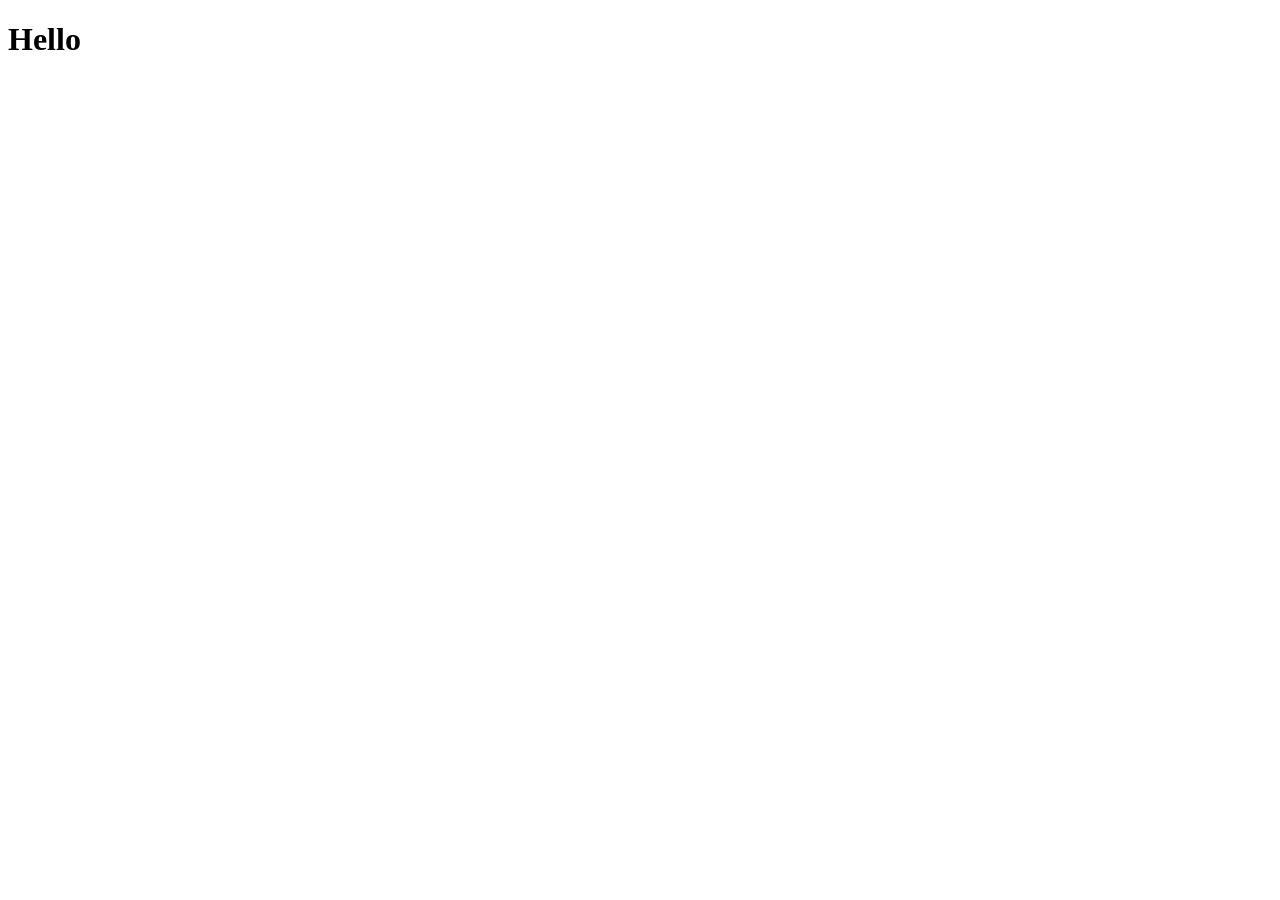
==== GTS.html @ 08d517bd "Estructura Inicial" ====
<!DOCTYPE html>
<html lang="es">
<head>
    <meta charset="UTF-8">
    <meta name="viewport" content="width=device-width, initial-scale=1.0">
    <title>Guess The Song</title>
</head>
<body>
    <main id="gameContainer">
        <h1>Hello</h1>
    </main>
   <script src="GTS.js"></script> 
</body>
</html>
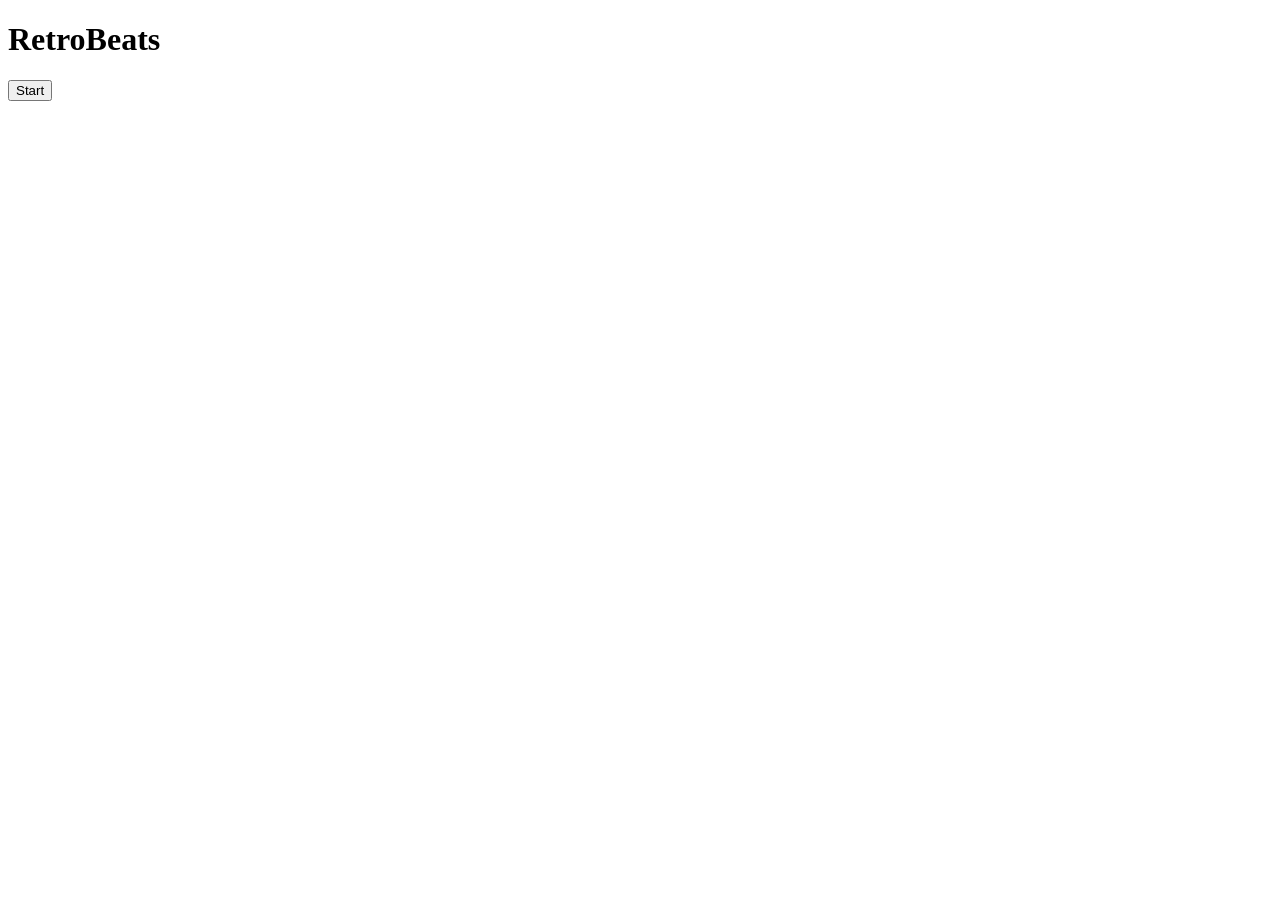
==== commit 3d682002: "Lógica de API, reproducción aleatoria y base del juego" ====
--- a/GTS.html
+++ b/GTS.html
@@ -1,14 +1,26 @@
 <!DOCTYPE html>
 <html lang="es">
+
 <head>
     <meta charset="UTF-8">
     <meta name="viewport" content="width=device-width, initial-scale=1.0">
     <title>Guess The Song</title>
 </head>
+
 <body>
     <main id="gameContainer">
-        <h1>Hello</h1>
+        <h1>RetroBeats</h1>
+        <button id="play">Start</button>
+        <div id="gameZone" style="display: none;">
+            <p>Playing...</p>
+            <input id="guess" type="text" placeholder="guess the name of the song">
+            <button id="check">try</button>
+            <p id="feedback"></p>
+            <p id="hearts"></p>
+        </div>
+
     </main>
-   <script src="GTS.js"></script> 
+    <script src="GTS.js"></script>
 </body>
+
 </html>
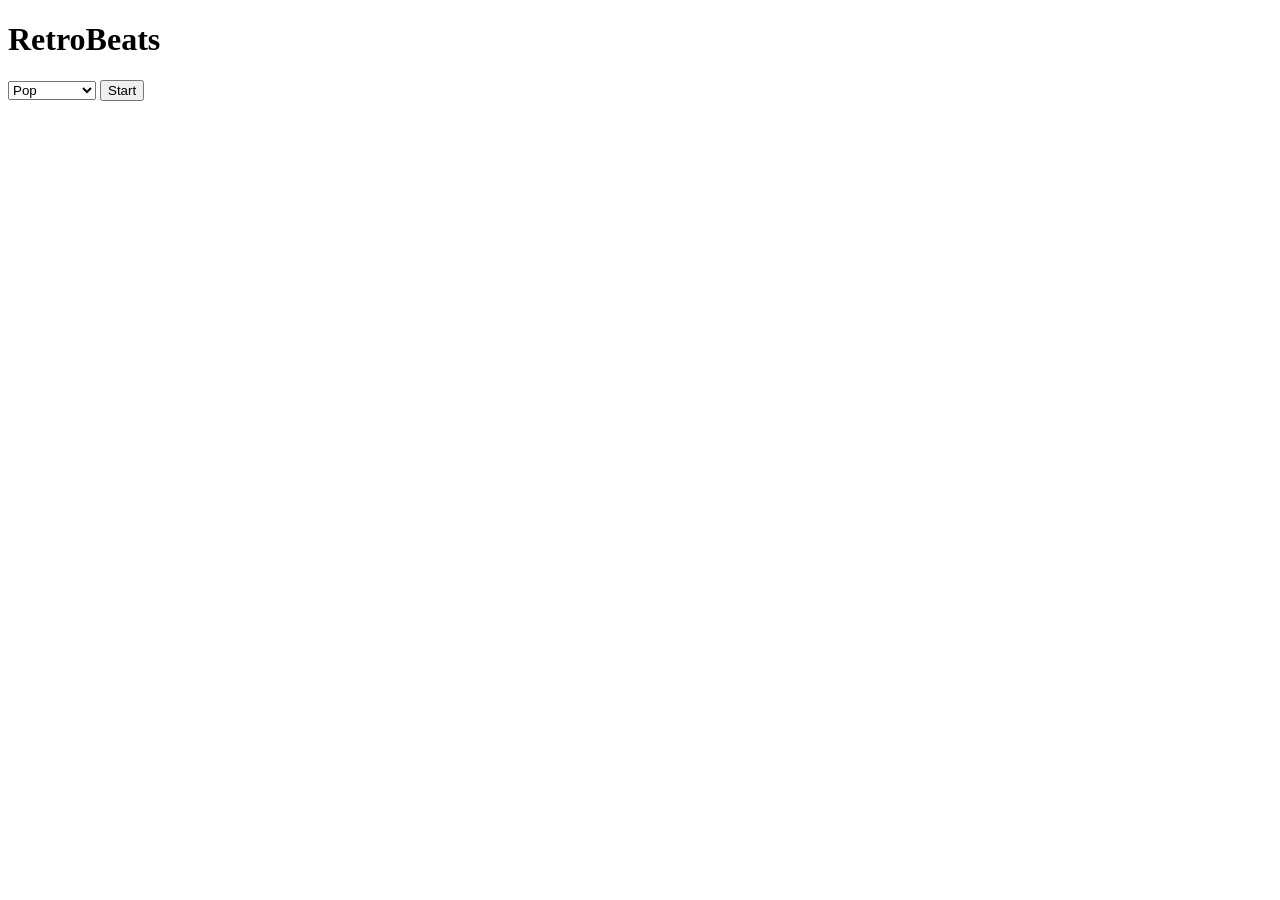
==== commit 8165ca55: "Añadimos barra de progreso, control de tiempo por intentos fallidos y selector dinámico por género" ====
--- a/GTS.html
+++ b/GTS.html
@@ -10,11 +10,22 @@
 <body>
     <main id="gameContainer">
         <h1>RetroBeats</h1>
+
+        <select id="genreSelector">
+            <option value="pop">Pop</option>
+            <option value="rock">Rock</option>
+            <option value="reggaeton">Reggaeton</option>
+            <option value="anime">Anime</option>
+        </select>
+
         <button id="play">Start</button>
+
         <div id="gameZone" style="display: none;">
-            <p>Playing...</p>
+            <progress id="progressBar" value="0" max="100" style="width: 100px; height: 20px"></progress>
+            <p id="marcador"><b>SCORE: 00000</b></p>
             <input id="guess" type="text" placeholder="guess the name of the song">
             <button id="check">try</button>
+            <br><button id="next">next song</button>
             <p id="feedback"></p>
             <p id="hearts"></p>
         </div>
@@ -23,4 +34,4 @@
     <script src="GTS.js"></script>
 </body>
 
-</html>+</html>
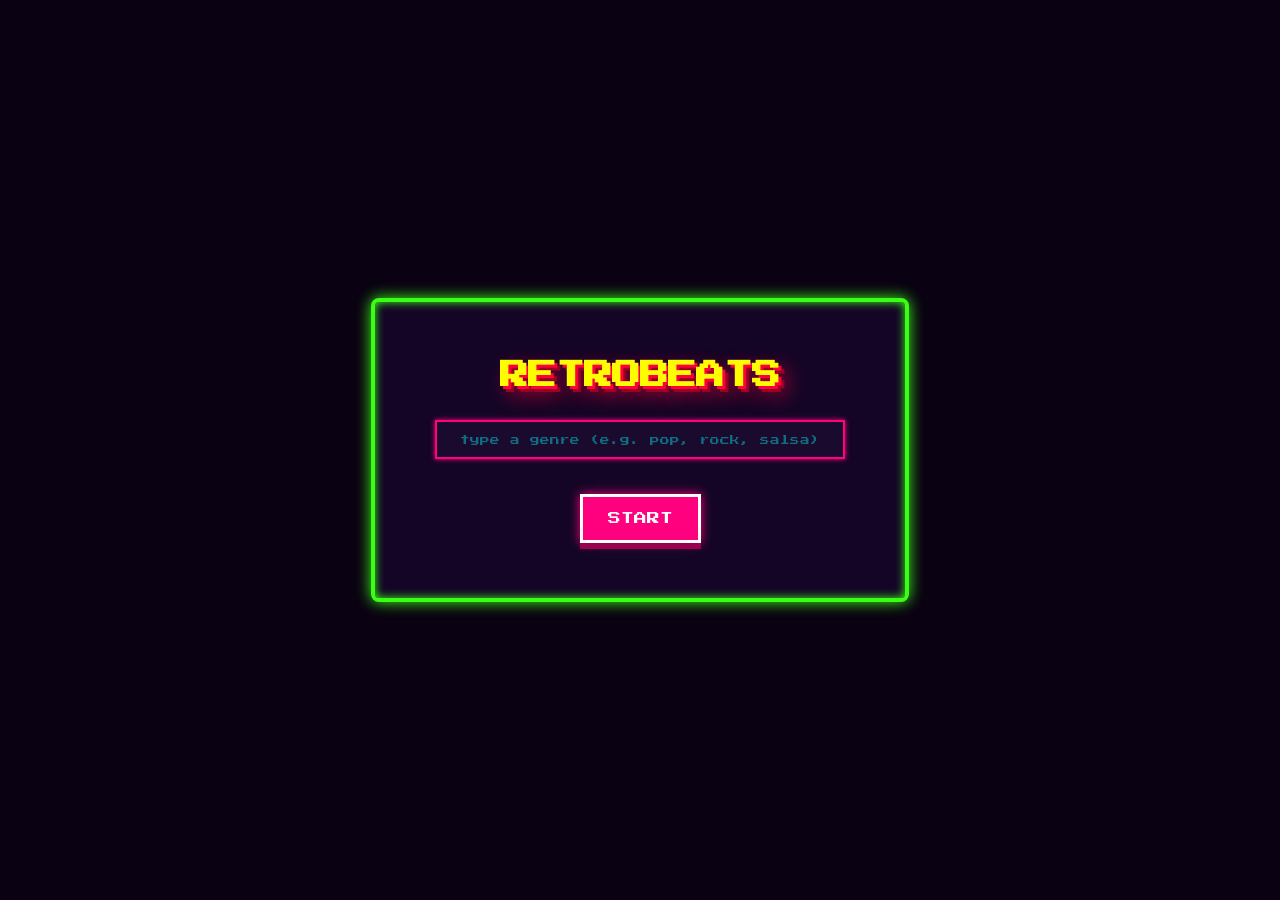
==== commit 1ef95e45: "Diseño arcade 80s, efectos de sonido web audio api, temblor de pantalla y mejoras en replay" ====
--- a/GTS.html
+++ b/GTS.html
@@ -4,6 +4,7 @@
 <head>
     <meta charset="UTF-8">
     <meta name="viewport" content="width=device-width, initial-scale=1.0">
+    <link rel="stylesheet" href="GTS.css">
     <title>Guess The Song</title>
 </head>
 
@@ -11,19 +12,20 @@
     <main id="gameContainer">
         <h1>RetroBeats</h1>
 
-        <select id="genreSelector">
-            <option value="pop">Pop</option>
-            <option value="rock">Rock</option>
-            <option value="reggaeton">Reggaeton</option>
-            <option value="anime">Anime</option>
-        </select>
+        <input id="genreSelector" type="text" placeholder="type a genre (e.g. pop, rock, salsa)">
 
         <button id="play">Start</button>
 
         <div id="gameZone" style="display: none;">
-            <progress id="progressBar" value="0" max="100" style="width: 100px; height: 20px"></progress>
+            <button id="replayBtn" style="margin-bottom: 10px; padding: 5px 10px; cursor: pointer;">▶</button>
+            <progress id="progressBar" value="0" max="30" style="width: 250px; height: 20px"></progress>
+            <p id="timeCounter" style="margin-top: 5px; font-family: monospace;">0.0s / 30s</p>
+
             <p id="marcador"><b>SCORE: 00000</b></p>
-            <input id="guess" type="text" placeholder="guess the name of the song">
+
+            <input id="guess" type="text" list="suggestion" placeholder="guess the name of the song">
+            <datalist id="suggestion"></datalist>
+            
             <button id="check">try</button>
             <br><button id="next">next song</button>
             <p id="feedback"></p>
--- a/GTS.css
+++ b/GTS.css
@@ -0,0 +1,120 @@
+@import url('https://fonts.googleapis.com/css2?family=Press+Start+2P&display=swap');
+
+body{
+    background-color: #0a0112; 
+    color: #ffffff;
+    font-family: 'Press Start 2P', monospace; 
+    display: flex;
+    justify-content: center;
+    align-items: center;
+    min-height: 100vh; 
+    margin: 0;
+}
+
+#gameContainer {
+    background-color: #140526; 
+    border: 4px solid #39ff14; 
+    box-shadow: 0 0 15px #39ff14, inset 0 0 10px #39ff14; 
+    padding: 40px;
+    border-radius: 8px;
+    text-align: center;
+    max-width: 450px;
+    width: 100%;
+}
+
+h1 {
+    color: #fffb00; 
+    font-size: 1.8rem;
+    text-transform: uppercase;
+    margin-bottom: 30px;
+    letter-spacing: -1px; 
+    
+    text-shadow: 
+        3px 3px 0px #ff003c, 
+        6px 6px 0px #990024, 
+        9px 9px 20px rgba(255, 0, 60, 0.7);
+}
+
+input[type="text"] {
+    background-color: #1a0b2e; 
+    border: 2px solid #ff007f; 
+    color: #00ffff; 
+    font-family: 'Press Start 2P', monospace;
+    font-size: 0.7rem; 
+    padding: 12px;
+    width: 85%;
+    margin-bottom: 20px;
+    outline: none; 
+    text-align: center;
+    box-shadow: 0 0 5px #ff007f; 
+    transition: all 0.3s ease; 
+}
+
+input[type="text"]:focus {
+    border-color: #00ffff; 
+    box-shadow: 0 0 15px #00ffff; 
+    color: #ff007f; 
+}
+
+
+input[type="text"]::placeholder {
+    color: rgba(0, 255, 255, 0.4); 
+    font-size: 0.6rem;
+}
+
+
+button {
+    background-color: #ff007f; 
+    color: #ffffff;
+    border: 3px solid #ffffff; 
+    font-family: 'Press Start 2P', monospace;
+    font-size: 0.8rem;
+    padding: 15px 25px;
+    margin: 15px 5px;
+    cursor: pointer;
+    text-transform: uppercase;
+    
+    box-shadow: 0 6px 0px #99004d, 0 0 10px #ff007f;
+    transition: transform 0.1s ease, box-shadow 0.1s ease;
+}
+
+
+button:hover {
+    background-color: #00ffff;
+    color: #000000; 
+    box-shadow: 0 6px 0px #009999, 0 0 15px #00ffff;
+}
+
+
+button:active {
+    transform: translateY(6px); 
+    box-shadow: 0 0px 0px transparent, 0 0 10px #00ffff;
+}
+
+
+#next {
+    background-color: #39ff14; 
+    color: #000000;
+    box-shadow: 0 6px 0px #22990c, 0 0 10px #39ff14;
+}
+
+#next:hover {
+    background-color: #ffffff;
+    color: #000000;
+    box-shadow: 0 6px 0px #cccccc, 0 0 15px #ffffff;
+}
+
+@keyframes temblorArcade {
+    0% { transform: translateX(0); }
+    20% { transform: translateX(-15px) rotate(-1deg); }
+    40% { transform: translateX(15px) rotate(1deg); }
+    60% { transform: translateX(-15px) rotate(-1deg); }
+    80% { transform: translateX(15px) rotate(1deg); }
+    100% { transform: translateX(0); }
+}
+
+.shake-error {
+    animation: temblorArcade 0.4s ease-in-out;
+    border-color: #ff003c !important; 
+    box-shadow: 0 0 25px #ff003c, inset 0 0 15px #ff003c !important;
+}
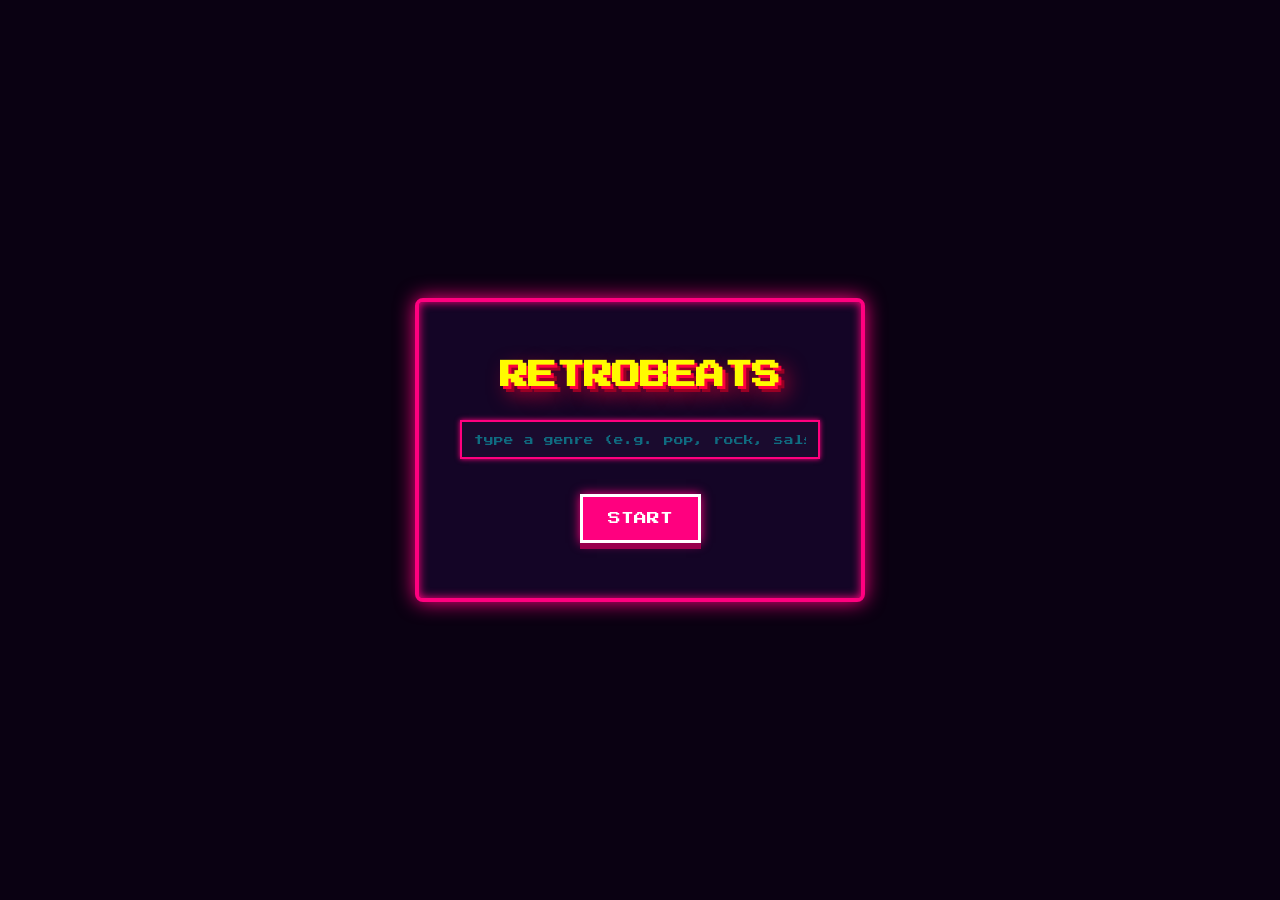
==== commit 9c10706d: "Separación de funciones de sonido y lógica de GTS en dos archivos distintos, además de agregar estil" ====
--- a/GTS.html
+++ b/GTS.html
@@ -17,14 +17,17 @@
         <button id="play">Start</button>
 
         <div id="gameZone" style="display: none;">
-            <button id="replayBtn" style="margin-bottom: 10px; padding: 5px 10px; cursor: pointer;">▶</button>
-            <progress id="progressBar" value="0" max="30" style="width: 250px; height: 20px"></progress>
+            <div class="audio-row">
+                <button id="replayBtn">▶</button>
+                <progress id="progressBar" value="0" max="30"></progress>
+            </div>
+
             <p id="timeCounter" style="margin-top: 5px; font-family: monospace;">0.0s / 30s</p>
 
             <p id="marcador"><b>SCORE: 00000</b></p>
 
             <input id="guess" type="text" list="suggestion" placeholder="guess the name of the song">
-            <datalist id="suggestion"></datalist>
+            <div id="customSuggestions" class="suggestions-box"></div>
             
             <button id="check">try</button>
             <br><button id="next">next song</button>
@@ -33,7 +36,8 @@
         </div>
 
     </main>
+    <script src="audioGTS.js"></script>
     <script src="GTS.js"></script>
 </body>
 
-</html>
+</html>
--- a/GTS.css
+++ b/GTS.css
@@ -1,6 +1,10 @@
 @import url('https://fonts.googleapis.com/css2?family=Press+Start+2P&display=swap');
 
-body{
+* {
+    box-sizing: border-box;
+}
+
+body {
     background-color: #0a0112; 
     color: #ffffff;
     font-family: 'Press Start 2P', monospace; 
@@ -13,13 +17,41 @@
 
 #gameContainer {
     background-color: #140526; 
-    border: 4px solid #39ff14; 
-    box-shadow: 0 0 15px #39ff14, inset 0 0 10px #39ff14; 
+    border: 4px solid #ff007f; 
+    box-shadow: 0 0 20px #ff007f, inset 0 0 10px #ff007f; 
     padding: 40px;
     border-radius: 8px;
     text-align: center;
     max-width: 450px;
     width: 100%;
+}
+
+#gameZone {
+    display: flex;
+    flex-direction: column;
+    align-items: center;
+    width: 100%;
+}
+
+.audio-row {
+    display: flex;
+    align-items: center;
+    justify-content: center;
+    gap: 10px;
+    width: 100%;
+    max-width: 360px;
+    margin: 0 auto 5px auto;
+}
+
+#marcador, #timeCounter {
+    margin: 8px 0;
+    font-size: 0.8rem;
+}
+
+#feedback {
+    font-size: 0.7rem;
+    line-height: 1.4;
+    margin: 15px 0;
 }
 
 h1 {
@@ -28,7 +60,6 @@
     text-transform: uppercase;
     margin-bottom: 30px;
     letter-spacing: -1px; 
-    
     text-shadow: 
         3px 3px 0px #ff003c, 
         6px 6px 0px #990024, 
@@ -42,8 +73,10 @@
     font-family: 'Press Start 2P', monospace;
     font-size: 0.7rem; 
     padding: 12px;
-    width: 85%;
-    margin-bottom: 20px;
+    width: 100%;
+    max-width: 360px;
+    margin: 10px auto 20px auto;
+    display: block;
     outline: none; 
     text-align: center;
     box-shadow: 0 0 5px #ff007f; 
@@ -56,12 +89,10 @@
     color: #ff007f; 
 }
 
-
 input[type="text"]::placeholder {
     color: rgba(0, 255, 255, 0.4); 
     font-size: 0.6rem;
 }
-
 
 button {
     background-color: #ff007f; 
@@ -73,11 +104,9 @@
     margin: 15px 5px;
     cursor: pointer;
     text-transform: uppercase;
-    
     box-shadow: 0 6px 0px #99004d, 0 0 10px #ff007f;
     transition: transform 0.1s ease, box-shadow 0.1s ease;
 }
-
 
 button:hover {
     background-color: #00ffff;
@@ -85,12 +114,35 @@
     box-shadow: 0 6px 0px #009999, 0 0 15px #00ffff;
 }
 
-
 button:active {
     transform: translateY(6px); 
     box-shadow: 0 0px 0px transparent, 0 0 10px #00ffff;
 }
 
+#replayBtn {
+    width: 44px;
+    height: 44px;
+    min-width: 44px;
+    padding: 0;
+    margin: 0;
+    font-size: 0.9rem;
+    display: flex;
+    align-items: center;
+    justify-content: center;
+    box-shadow: 0 4px 0px #99004d, 0 0 10px #ff007f;
+}
+
+#replayBtn:active {
+    transform: translateY(4px);
+    box-shadow: 0 0px 0px transparent, 0 0 10px #ff007f;
+}
+
+#check, #next {
+    width: 100%;
+    max-width: 360px;
+    margin: 10px auto;
+    display: block;
+}
 
 #next {
     background-color: #39ff14; 
@@ -117,4 +169,79 @@
     animation: temblorArcade 0.4s ease-in-out;
     border-color: #ff003c !important; 
     box-shadow: 0 0 25px #ff003c, inset 0 0 15px #ff003c !important;
+}
+
+progress {
+    -webkit-appearance: none;
+    appearance: none;
+    flex-grow: 1; 
+    height: 22px;
+    border: 2px solid #ff007f;
+    background-color: #1a0b2e;
+    box-shadow: 0 0 8px #ff007f;
+    margin: 0;
+}
+
+progress::-webkit-progress-bar {
+    background-color: #1a0b2e;
+}
+progress::-webkit-progress-value {
+    background-color: #fffb00; 
+}
+
+progress::-moz-progress-bar {
+    background-color: #fffb00;
+}
+
+.suggestions-box {
+    background-color: #1a0b2e;
+    border: 4px double #ffaa00;
+    box-shadow: 0 0 15px rgba(255, 170, 0, 0.4);
+    width: 100%;
+    max-width: 360px;
+    margin: -18px auto 15px auto;
+    display: none;
+    text-align: left;
+    max-height: 150px;
+    overflow-y: auto;
+    position: relative;
+    z-index: 99;
+}
+
+.suggestion-item {
+    padding: 12px;
+    font-size: 0.65rem;
+    color: #ffaa00;
+    cursor: pointer;
+    border-bottom: 1px dashed rgba(255, 170, 0, 0.2);
+}
+
+.suggestion-item:last-child {
+    border-bottom: none;
+}
+
+.suggestion-item:hover {
+    background-color: #ff007f;
+    color: #ffffff;
+}
+
+.suggestions-box::-webkit-scrollbar {
+    width: 24px;
+}
+
+.suggestions-box::-webkit-scrollbar-track {
+    background-color: #8c6600;
+    border-left: 2px solid #ffaa00;
+    margin: 4px;
+}
+
+.suggestions-box::-webkit-scrollbar-thumb {
+    background-color: #ff9900;
+    border: 3px solid #8c6600;
+    border-radius: 0px;
+    box-shadow: 0 0 8px #ffaa00;
+}
+
+.suggestions-box::-webkit-scrollbar-thumb:hover {
+    background-color: #ffaa00;
 }
